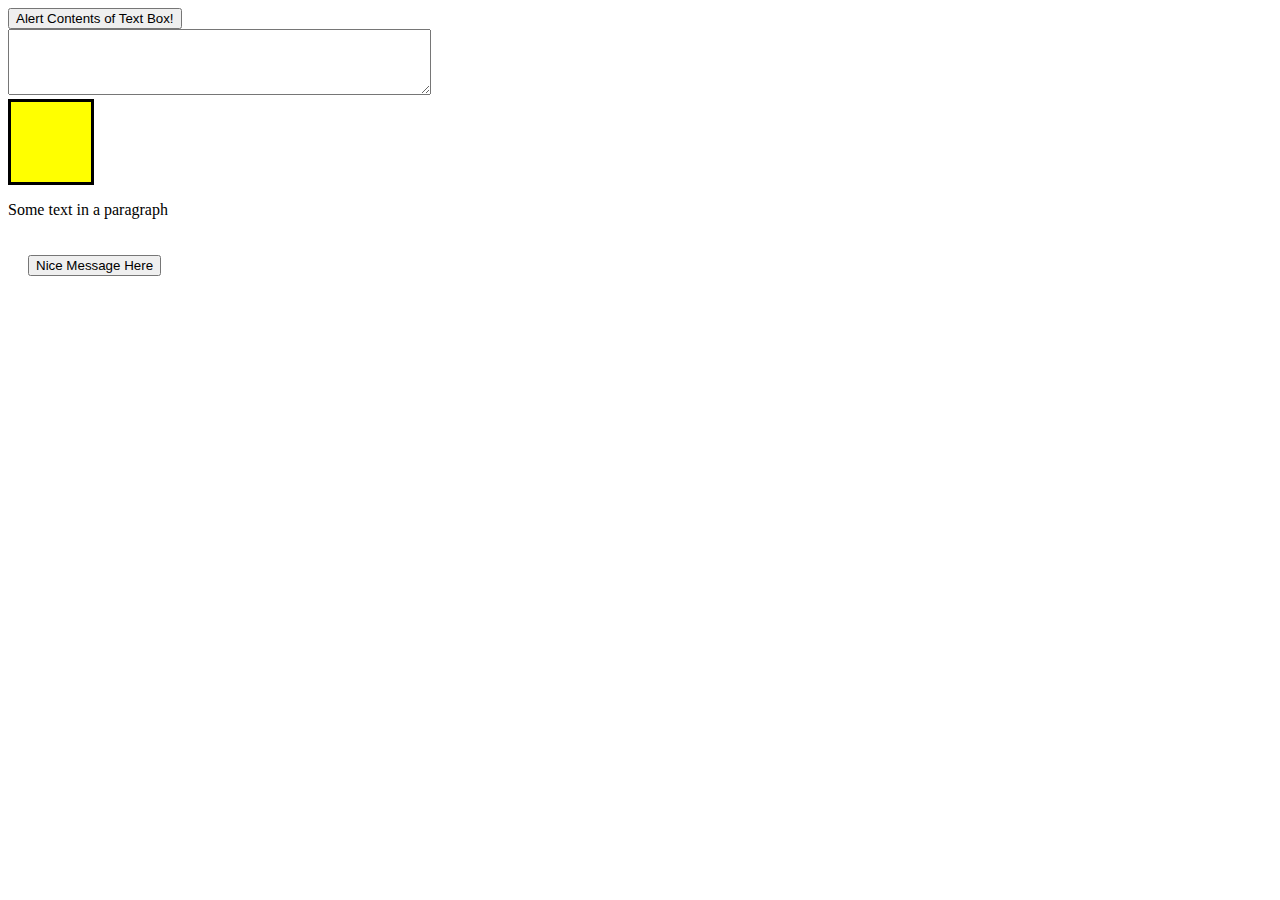
==== JQuery/index.html @ 4431c718 "cleaning up differences" ====
<!DOCTYPE html>
<html>
	<head>
		<link rel="stylesheet" href="styles.css">
		<script type="text/javascript" src="http://code.jquery.com/jquery-1.7.1.min.js"></script>
	</head>
	<body>
	    <button type="button" id="AlertButton" onclick="alertContents()">Alert Contents of Text Box!</button>

        <script>
                function alertContents() {
                var field = document.getElementById("input").value;
                alert(field);
                };
        </script>

        <div>
            <textarea rows="4" cols="50" id="input">
            </textarea>
        </div>
        <div id="colorChangey">
        </div>
        
        <div>
            <p id="random"> Some text in a paragraph </p>
        </div>
	</body>
	<script src = "scripts.js"></script>
</html>
---- JQuery/styles.css ----
#colorChangey { 
    background-color: yellow;
    border-style: solid;
    border-color: black;
    height: 5em;
    width: 5em;
}

.clicked {
    color: getRandomColor();
}
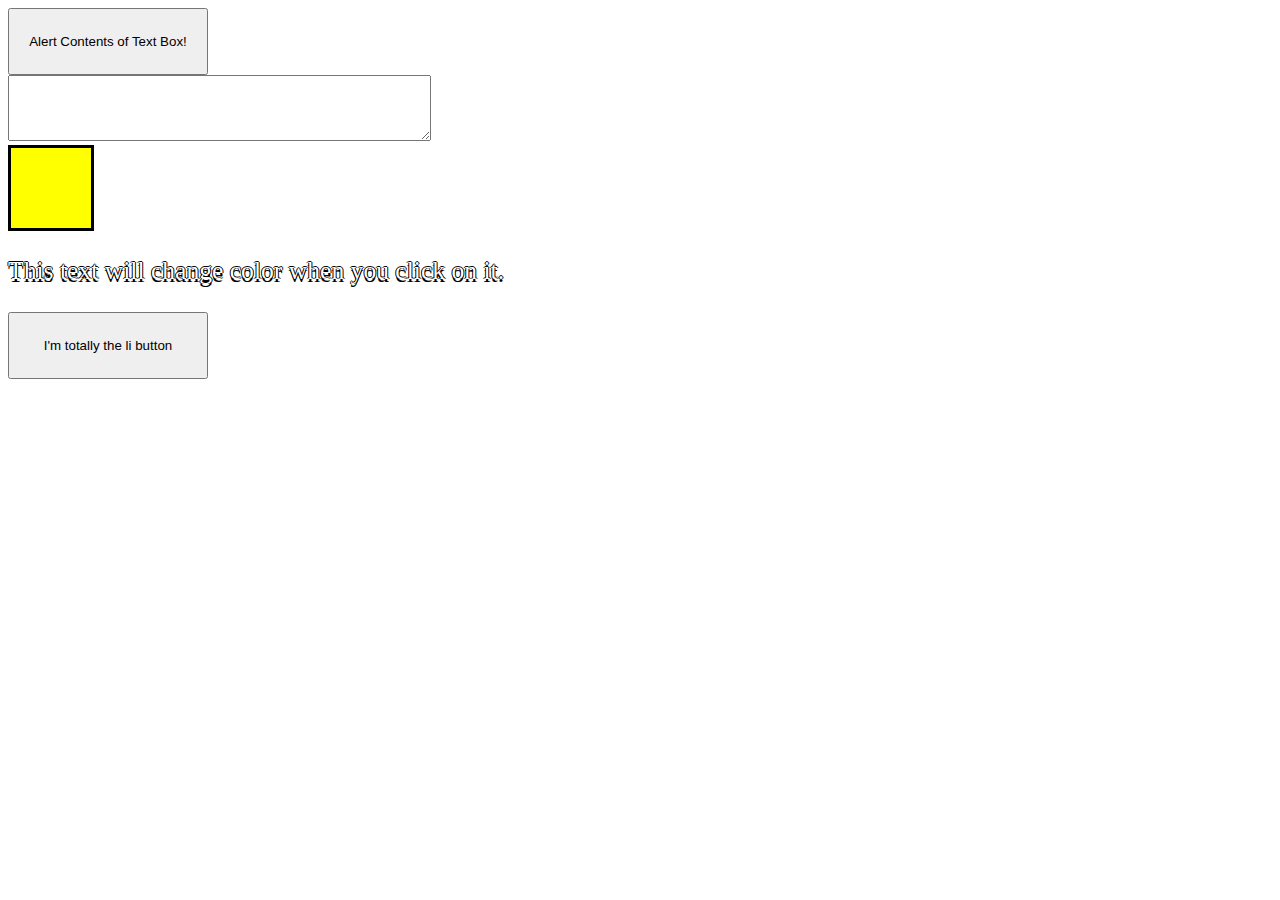
==== commit f0656a0a: "working on #5" ====
--- a/JQuery/index.html
+++ b/JQuery/index.html
@@ -4,15 +4,8 @@
 		<link rel="stylesheet" href="styles.css">
 		<script type="text/javascript" src="http://code.jquery.com/jquery-1.7.1.min.js"></script>
 	</head>
-	<body>
-	    <button type="button" id="AlertButton" onclick="alertContents()">Alert Contents of Text Box!</button>
-
-        <script>
-                function alertContents() {
-                var field = document.getElementById("input").value;
-                alert(field);
-                };
-        </script>
+	<body background = "https://images6.alphacoders.com/337/337420.jpg">
+	    <button type="button" class = 'button' id="alertButton">Alert Contents of Text Box!</button>
 
         <div>
             <textarea rows="4" cols="50" id="input">
@@ -22,8 +15,15 @@
         </div>
         
         <div>
-            <p id="random"> Some text in a paragraph </p>
+            <p style="font-size:160%;" id="random"> This text will change color when you click on it. </p>
         </div>
+        <div>
+            <button type='button' class = 'button' id="liButton">I'm totally the li button</button>
+            <ul id="nameList">
+
+            </ul>
+        </div>
+        
 	</body>
 	<script src = "scripts.js"></script>
 </html>--- a/JQuery/styles.css
+++ b/JQuery/styles.css
@@ -8,4 +8,37 @@
 
 .clicked {
     color: getRandomColor();
-}+}
+
+.button {
+    height: 5em;
+    width: 15em;
+    margin: '20px';
+    display:'inline';
+}
+
+li {
+    color: white;
+    text-shadow: -1px 0 black, 0 3px black, 1px 0 black, 0 -1px black;
+}
+
+p {
+    color: white;
+    text-shadow: -1px 0 black, 0 3px black, 1px 0 black, 0 -1px black;
+}
+
+#nameDiv{
+    border-color: black;
+    border: solid;
+    height: 5em;
+    width: 5em;
+    background-color: yellow;
+}
+
+#nameButton {
+    height: 5em;
+    width: 15em;
+    margin: '20px';
+    display:'inline';
+}
+
